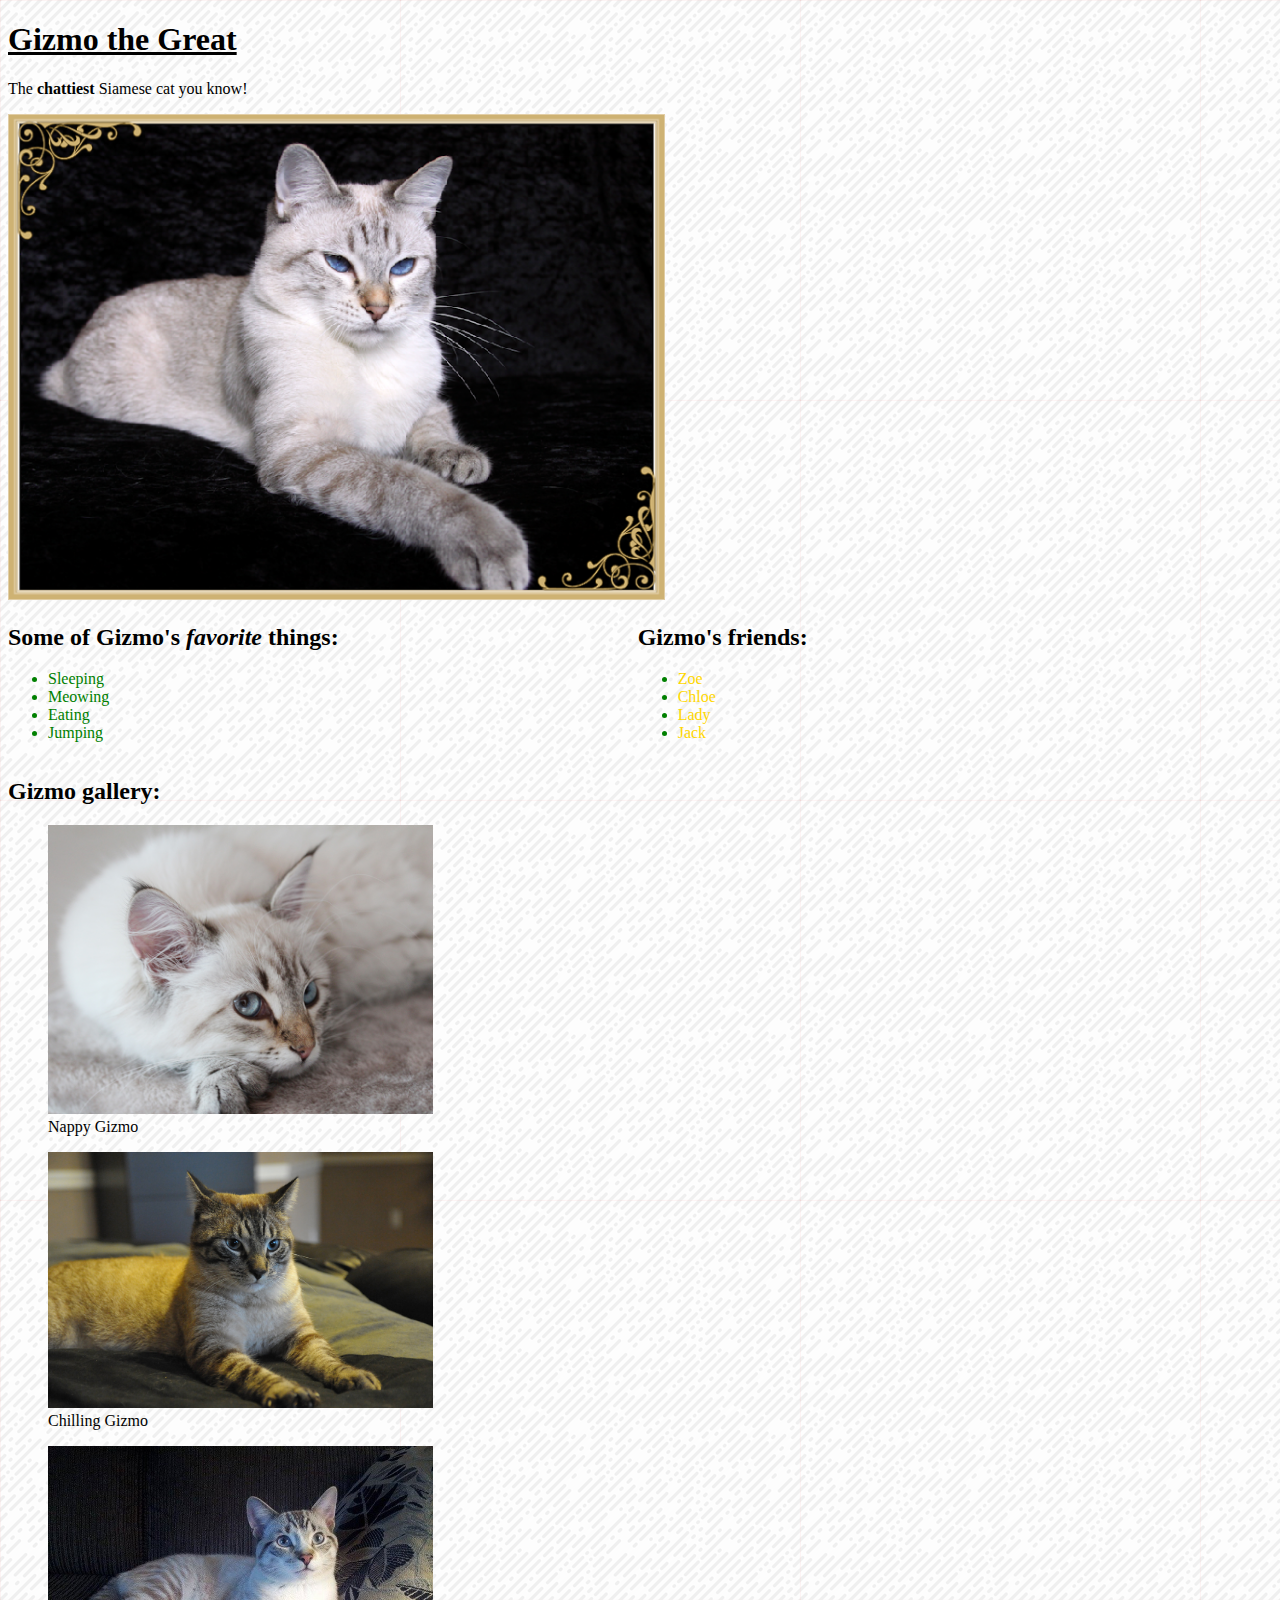
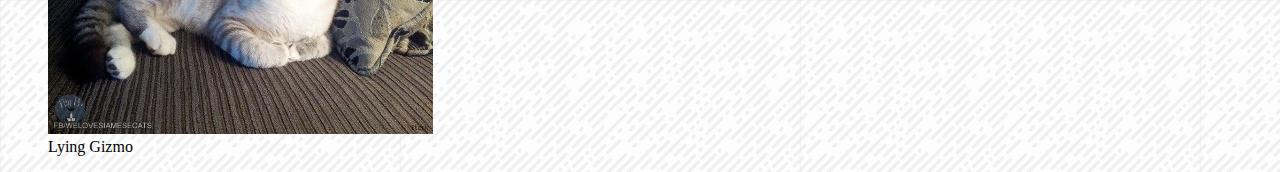
==== index.html @ 5d5da034 "changed gizmo.html to index.html" ====
<!DOCTYPE html>
<head>
  <title>Gizmo the Great</title>
  <link rel="stylesheet" href="css/style.css">
</head>
<body>
  <h1>Gizmo the Great</h1>
  <p>The <strong>chattiest</strong> Siamese cat you know!</p>

  <img class="mainimage" src="img/gizmo.png">

  <div class="favthings">
    <h2>Some of Gizmo's <em>favorite</em> things:</h2>
    <ul>
      <li>Sleeping</li>
      <li>Meowing</li>
      <li>Eating</li>
      <li>Jumping</li>
    </ul>
  </div>

  <div class="friends">
    <h2>Gizmo's friends:</h2>
    <ul>
      <li>
        <a href="zoe.html">Zoe
        </a>
      </li>
      <li>
        <a href="chloe.html">Chloe
        </a>
      </li>
      <li>
        <a href="lady.html">Lady
        </a>
      </li>
      <li>
        <a href="jack.html">Jack
        </a>
      </li>
    </ul>
  </div>

  <h2>Gizmo gallery:</h2>
  <figure>
    <img class="galleryimage" src="img/gizmo_napping.jpg">
    <figcaption>Nappy Gizmo</figcaption>
  </figure>

  <figure>
    <img class="galleryimage" src="img/gizmo_chilling.jpg">
    <figcaption>Chilling Gizmo</figcaption>
  </figure>

  <figure>
    <img class="galleryimage" src="img/gizmo_laying.jpg">
    <figcaption>Lying Gizmo</figcaption>
  </figure>

</body>
---- css/style.css ----
.mainimage{
  width: 52%;
  clear: right;
}

.favthings{
  display: inline-block;
  width: 49.5%;
}

.friends{
  display: inline-block;
  width: 49.5%;
}

.galleryimage{
  width: 32.5%;
}

body{
  background-image: url("../img/funky-lines.png");
  background-color: red;
}

h1 {
  text-decoration: underline;
}

li {
  color: green;
}

a {
  text-decoration: none;
  color: gold;
}
a:visited {
  color: maroon;
}
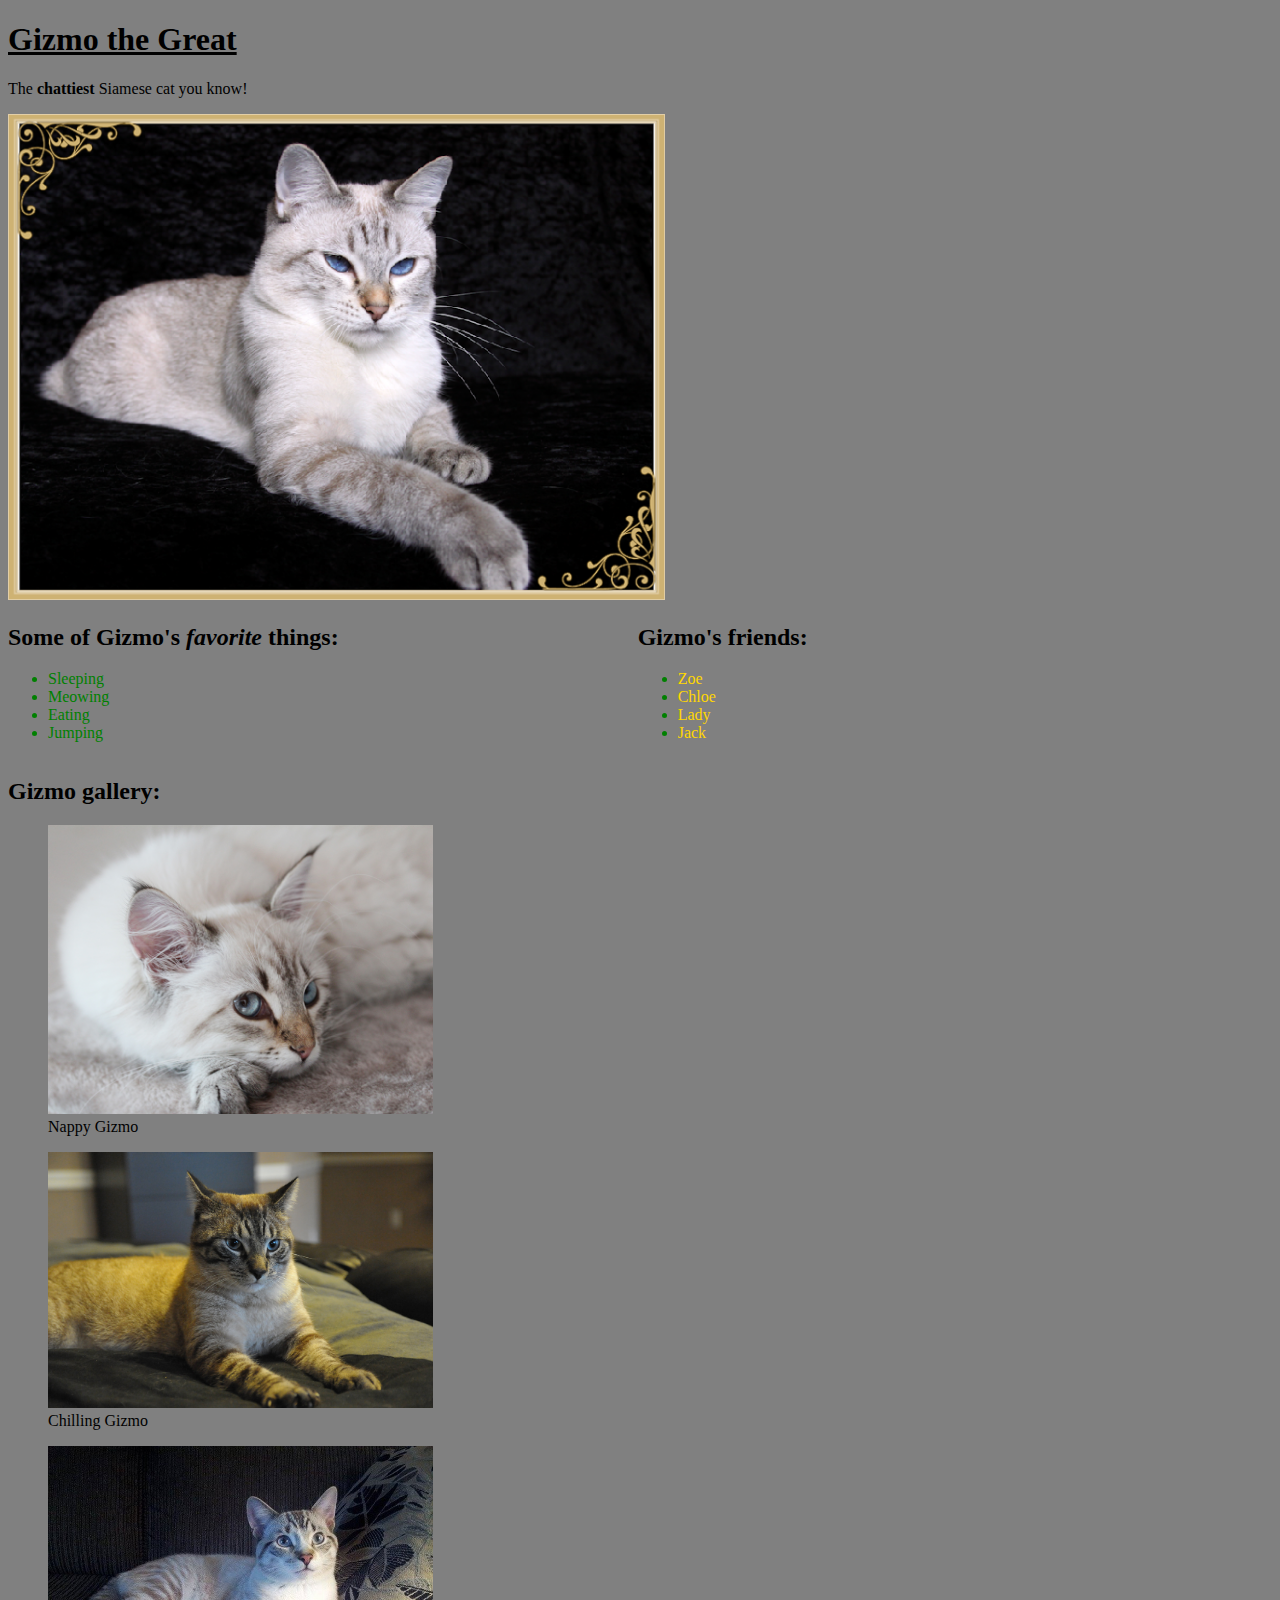
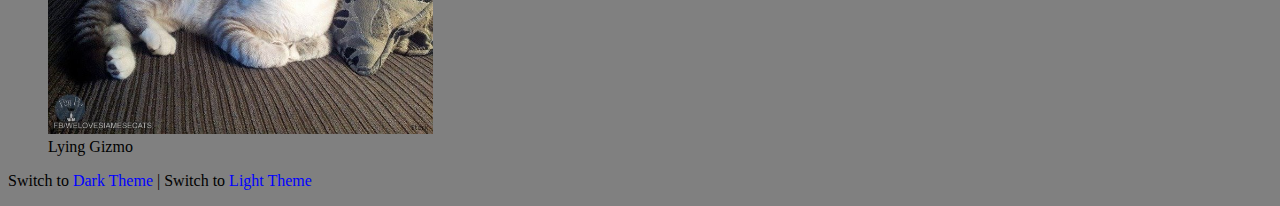
==== commit 4d2a93a7: "add dark and light theme switcher with jQuery" ====
--- a/index.html
+++ b/index.html
@@ -2,6 +2,8 @@
 <head>
   <title>Gizmo the Great</title>
   <link rel="stylesheet" href="css/style.css">
+  <script src="js/jquery-3.3.1.js"></script>
+  <script src="js/scripts.js"></script>
 </head>
 <body>
   <h1>Gizmo the Great</h1>
@@ -57,4 +59,6 @@
     <figcaption>Lying Gizmo</figcaption>
   </figure>
 
+  <p>Switch to <span class="dark">Dark Theme</span> | Switch to <span class="light">Light Theme</span></p>
+
 </body>
--- a/css/style.css
+++ b/css/style.css
@@ -18,8 +18,7 @@
 }
 
 body{
-  background-image: url("../img/funky-lines.png");
-  background-color: red;
+  background-color: grey;
 }
 
 h1 {
@@ -37,3 +36,18 @@
 a:visited {
   color: maroon;
 }
+
+.lightback {
+  background: white;
+  color: black;
+}
+
+.darkback {
+  background: black;
+  color: white;
+}
+
+.dark,
+.light {
+  color:blue;
+}
